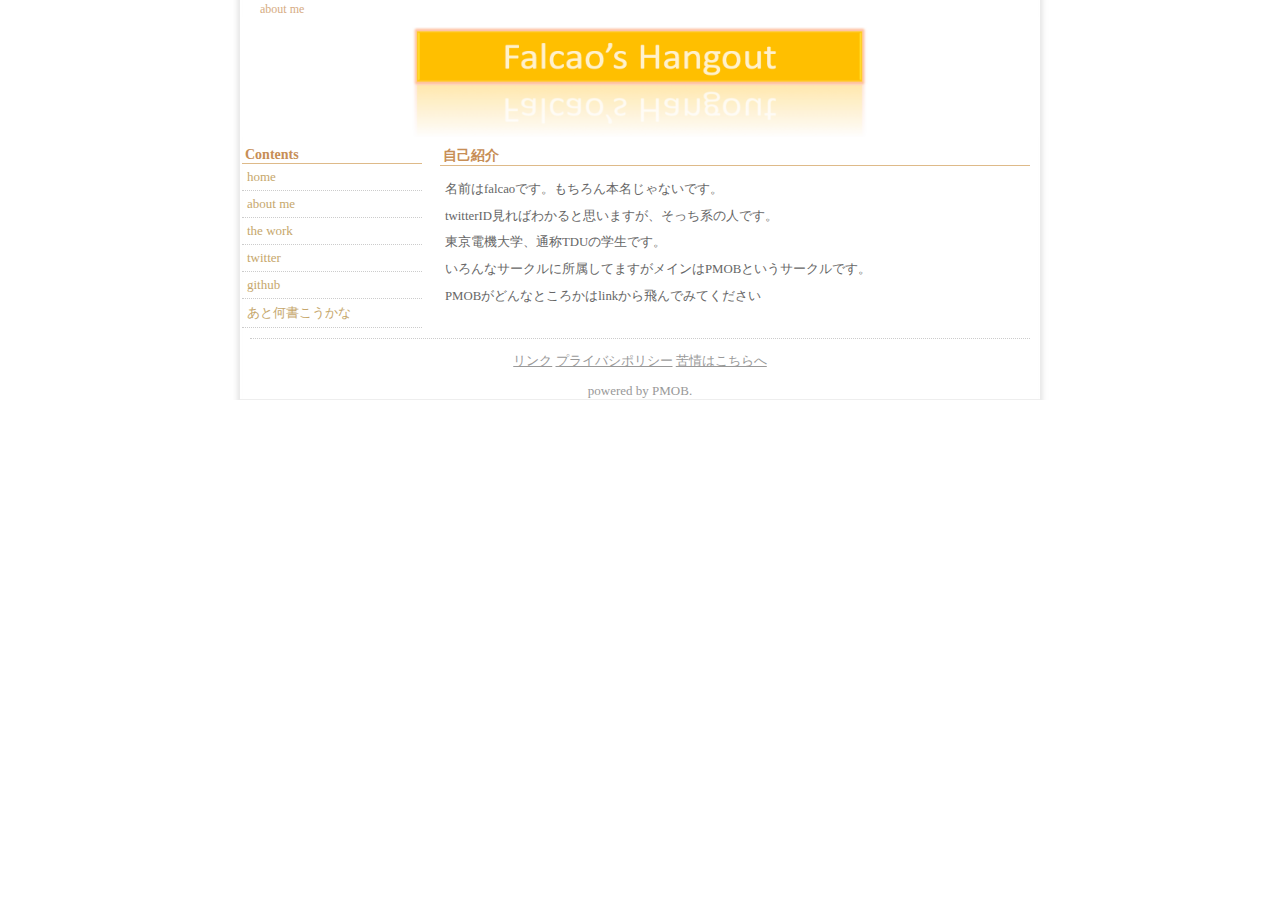
==== aboutme.html @ a6357931 "Initial commit" ====
<!DOCTYPE html PUBLIC "-//W3C//DTD XHTML 1.0 Transitional//EN" "http://www.w3.org/TR/xhtml1/DTD/xhtml1-transitional.dtd">
<html xmlns="http://www.w3.org/1999/xhtml" xml:lang="ja" lang="ja">
<head>
<meta http-equiv="Content-Type" content="text/html; charset=UTF-8" />
<title>about me | Falco</title>
<meta name="Description" content="" />
<meta name="Keywords" content="" />
<meta http-equiv="Content-Style-Type" content="text/css" />
<link href="style.css" rel="stylesheet" type="text/css" />
</head>
<body>
<div id="shadow">
<div id="sotowaku">
<div id="header">
<h1>about me</h1>
<p><a href="index.html"><img src="img/head.png" width="800" height="120" alt="a1" /></a></p>
</div>
<div id="left">
<div class="menu">
<h2>Contents</h2>
<a href="index.html">home</a>
<a href="aboutme.html">about me</a>
<a href="work.html">the work</a>
<a href="http://twitter.com/iammazo4545">twitter</a>
<a href="https://github.com/falcao4545">github</a>
<a href="TDU.html">あと何書こうかな</a>
</div>
</div>
<div id="right">
<div class="contents">
<h2 class="top">自己紹介</h2>
<p>名前はfalcaoです。もちろん本名じゃないです。</p>
<p>twitterID見ればわかると思いますが、そっち系の人です。</p>
<p>東京電機大学、通称TDUの学生です。</p>
<p>いろんなサークルに所属してますがメインはPMOBというサークルです。</p>
<p>PMOBがどんなところかはlinkから飛んでみてください</p>
</div>
</div>
<div id="footer">
<p><a href="link.html">リンク</a>
<a href="privacy.html">プライバシポリシー</a>
<a href="http://twitter.com/iammazo4545">苦情はこちらへ</a></p>
<address>powered by PMOB.</address>
</div>
</div>
</div>
</body>
</html>
---- style.css ----
body {
	margin:0px;
	background-color:#ffffff;
	color:#666666;
}
img {
	border:0;
}

#shadow {
	width:820px;
	background-image:url("img/shadow.jpg");
	background-repeat:repeat-y;
	margin-right:auto;
	margin-left:auto;
}
#sotowaku {
	width: 800px;
	margin-right:auto;
	margin-left:auto;
	border-bottom:1px solid #eeeeee;
}
#header {
	margin-bottom:10px;
}
#header p{
	margin:0;
	padding:0;
}
h1 {
	font-size: 12px;
	margin:0;
	font-weight:normal;
	color:#D6AC83;
	padding-left:20px;
	padding-top:2px;
}
h2 {
	margin:0px;
	margin-bottom:10px;
	font-size: 14px;
	padding-left: 3px;
	color:#C78E56;
	border-bottom:1px solid #DEBA89;

	clear:both;
}
h3 {
	color:#666666;
	font-size: 14px;
	line-height:1.2em;
	padding: 3px
}
h4 {
	font-size:14px;
}
#left {
	width:180px;
	float:left;
	margin-left:2px;
}
#left p{
	margin:0;
	padding:5px;
	font-size:13px;
	color:#999;
	line-height:120%;
}
#left h2 {

	margin-bottom:0px;
	font-size: 14px;
	padding-left: 3px;
	color:#C78E56;

	border-bottom:1px solid #DEBA89;
}
.menu {
	width:180px;
	margin-bottom:10px;
}
.menu a {
	text-decoration: none;
	display: block;
	padding:5px;
	width:170px;
	color:#C6A76C;
	font-size:13px;
	border-bottom:1px dotted #cccccc;

}
.menu a:hover {
	color:#996666;
	background-color:#F6F6F6
}

/*�������烁�C���R���e���c*/
#right {
	width:600px;
	float:right
}
.contents {
	padding-right:10px;
}
.contents p {
	margin:0;
	color: #666666;
	line-height:130%;
	font-size:80%;
	padding:5px
}
/*�t�b�^��*/
#footer{
	clear:both;
	text-align:center;
	font-size:13px;
	color: #999999;
	margin-top:20px;
	margin-right:10px ;
	margin-left:10px;
	border-top:1px dotted #ccc;
}
#footer a{
	color:#999;

}
#footer a:hover{
	color:#963;
	text-decoration:none;
}

address {

	color: #999999;
	text-align:center;
	font-size:13px;
	font-style:normal;
}
address a {
	color:#999;
	text-decoration:none;
}
/*�摜���E�ɉE�񂹂ɂ��A�����e�L�X�g�����ɉ��肱�܂��邽�߂̎w��
�������Ă������ƂŉE���Ɋ񂹂����摜�ɑ΂���<p class="floatright">�Ƃ����΂����킯�ł��B
���̂悤�Ȏw���͕֗��ȃe�N�j�b�N�Ȃ̂ŁA�o���Ă����Ƃ����ł����O�O*/
.floatright{
	float:right;
}

/*�������牺�w�y�[�W�p�̋L�q*/

/*���j���[�y�[�W*/
.menu-table{
	margin-bottom:30px;
}
.menu-table td{

	line-height:120%;
	padding:0px 10px;
	font-size:80%;
}

/*���₢���킹�y�[�W*/
.form-table{

	border-collapse:collapse;
}
.form-table td{

	border:1px solid #ccc;
	padding:10px;
	font-size:90%;
}
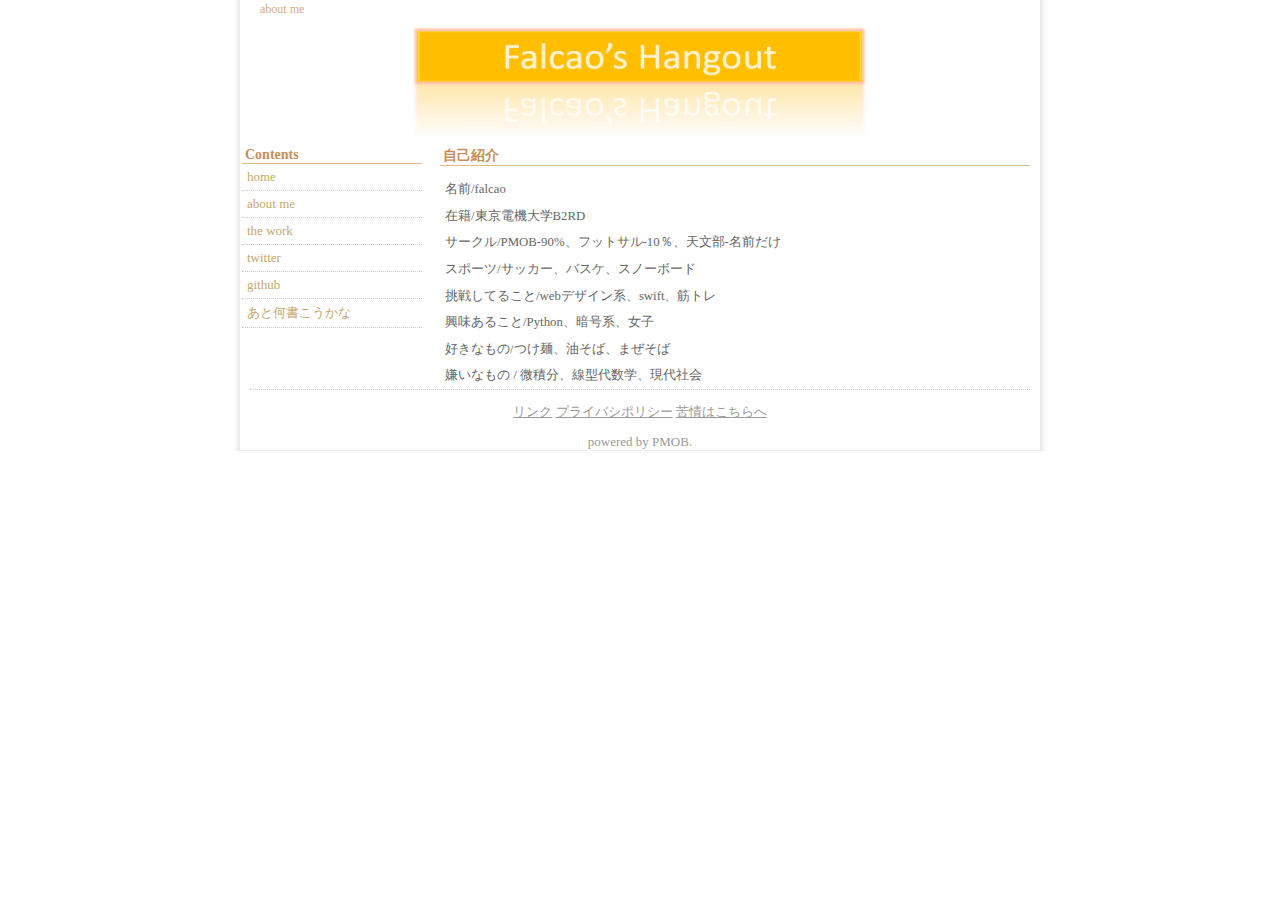
==== commit 098772cd: "ちょっと修正" ====
--- a/aboutme.html
+++ b/aboutme.html
@@ -22,18 +22,21 @@
 <a href="aboutme.html">about me</a>
 <a href="work.html">the work</a>
 <a href="http://twitter.com/iammazo4545">twitter</a>
-<a href="https://github.com/falcao4545">github</a>
+<a href="https://github.com/falcao0168">github</a>
 <a href="TDU.html">あと何書こうかな</a>
 </div>
 </div>
 <div id="right">
 <div class="contents">
 <h2 class="top">自己紹介</h2>
-<p>名前はfalcaoです。もちろん本名じゃないです。</p>
-<p>twitterID見ればわかると思いますが、そっち系の人です。</p>
-<p>東京電機大学、通称TDUの学生です。</p>
-<p>いろんなサークルに所属してますがメインはPMOBというサークルです。</p>
-<p>PMOBがどんなところかはlinkから飛んでみてください</p>
+<p>名前/falcao</p>
+<p>在籍/東京電機大学B2RD</p>
+<p>サークル/PMOB-90%、フットサル-10％、天文部-名前だけ</p>
+<p>スポーツ/サッカー、バスケ、スノーボード</p>
+<p>挑戦してること/webデザイン系、swift、筋トレ</p>
+<p>興味あること/Python、暗号系、女子</p>
+<p>好きなもの/つけ麺、油そば、まぜそば</p>
+<p>嫌いなもの / 微積分、線型代数学、現代社会</p>
 </div>
 </div>
 <div id="footer">
